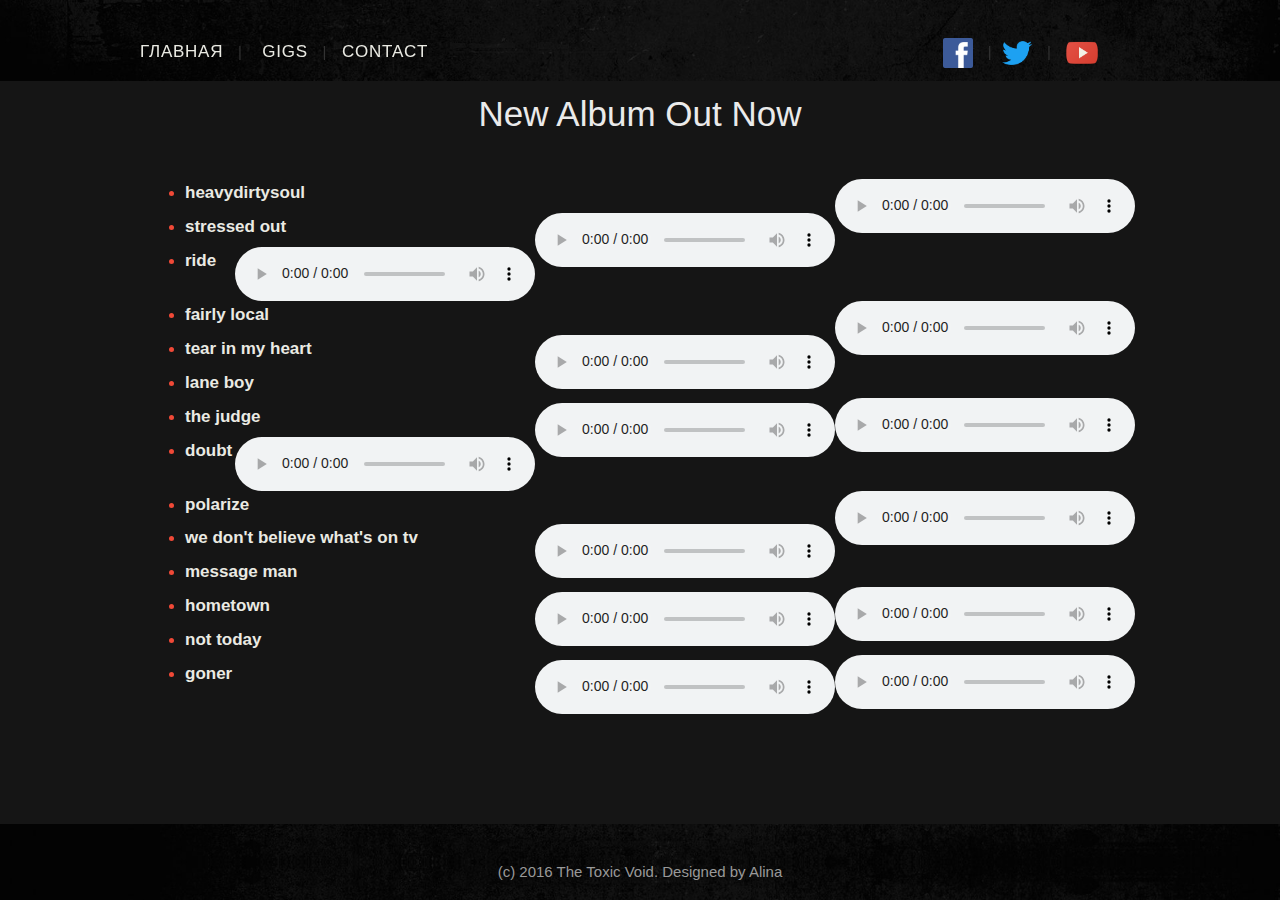
==== aud.html @ 5d6f35a4 "Add aud.html" ====
<!DOCTYPE html>
<html>
	<head>
		<title> The Toxic Void </title>
		<link rel="stylesheet" type="text/css" href="style.css">
	</head>
	<body>
		<div class="main full" >
    		<div class="content">
    			<div id="content" class="content">
					<div id="section-1" class="section bg-image">
						<div class="container max width">
							<div class="column sm x-2-3">
								<hr class="gap">
								<div class="text">
									<h6>
										<a href="file:///D:/twenty_one_pilots-site/ind.html">Главная</a>
										&nbsp;
										<span> |</span>
										&nbsp;&nbsp;
										<a href="file:///D:/twenty_one_pilots-site/aud.html"">Gigs</a>
										&nbsp;
										<span> | &nbsp;</span>
										<a href="contact">Contact</a>
										<a href="https://www.facebook.com/twentyonepilots/ target="_blank""><img src="img/FB.png" alt="Facebook" class="icon" style="margin-left: 510px;" width="30" height="40"></a>
										<span>&nbsp; |&nbsp;</span>
										<a href="https://twitter.com/twentyonepilots" target="_blank"><img src="img/TB.png" alt="Twitter" class="icon" width="30" height="40"></a>
										<span>&nbsp; |&nbsp;</span>
										<a href="https://www.youtube.com/user/twentyonepilots" target="_blank"><img src="img/YT.png" alt="YouTube" class="icon"  width="40" height="40"></a>
									</h6>
								</div>
							</div>
						</div>
					</div>
				</div>
			</div>
				<div id="section-4" class="section bg-image parallax">
					<div class="container max width">
						<div class="column sm x-1-1">
							<div class="text">
								<h3 style="text-align: center; font-size: 35px;">
									New Album Out Now
									<hr class="gap" style="margin:20px 0 0 0;">
								</h3>
								
									<ul style="margin-top: 15px; font-weight: 700; float: center;">
										<li>
											<a href="https://www.google.com/search?q=margin-bottom&oq=margin-&sourceid=chrome&ie=UTF-8#q=twenty+one+pilots+blurryface+album+music">heavydirtysoul</a>
											<audio controls>
												<source src="Twenty One Pilots - Heavydirtysoul.mp3" type="audio/mpeg">
											</audio>
										</li>
									<li><a href="https://www.google.com/search?q=margin-bottom&oq=margin-&sourceid=chrome&ie=UTF-8#q=twenty+one+pilots+blurryface+album+music">stressed out</a>
										<audio controls>
											<source src="Twenty One Pilots - stressed out.mp3" type="audio/mpeg">
										</audio>
									</li>
									<li><a href="https://www.google.com/search?q=margin-bottom&oq=margin-&sourceid=chrome&ie=UTF-8#q=twenty+one+pilots+blurryface+album+music">ride</a>
										<audio controls>
											<source src="Twenty One Pilots - ride.mp3" type="audio/mpeg">
										</audio>
									</li>
									<li><a href="https://www.google.com/search?q=margin-bottom&oq=margin-&sourceid=chrome&ie=UTF-8#q=twenty+one+pilots+blurryface+album+music">fairly local</a>     	<audio controls>
											<source src="Twenty One Pilots - fairly local.mp3" type="audio/mpeg">
										</audio>
									</li>
									<li><a href="https://www.google.com/search?q=margin-bottom&oq=margin-&sourceid=chrome&ie=UTF-8#q=twenty+one+pilots+blurryface+album+music">tear in my heart</a>
										<audio controls>
											<source src="Twenty One Pilots - tear in my heart.mp3" type="audio/mpeg">
										</audio>
									</li>
									<li><a href="https://www.google.com/search?q=margin-bottom&oq=margin-&sourceid=chrome&ie=UTF-8#q=twenty+one+pilots+blurryface+album+music">lane boy</a>
										<audio controls>
											<source src="Twenty One Pilots - lane boy.mp3" type="audio/mpeg">
										</audio>
									</li>
									<li><a href="https://www.google.com/search?q=margin-bottom&oq=margin-&sourceid=chrome&ie=UTF-8#q=twenty+one+pilots+blurryface+album+music">the judge</a>
										<audio controls>
											<source src="Twenty One Pilots - the judge.mp3" type="audio/mpeg">
										</audio>
									</li>
									<li><a href="https://www.google.com/search?q=margin-bottom&oq=margin-&sourceid=chrome&ie=UTF-8#q=twenty+one+pilots+blurryface+album+music">doubt</a>
										<audio controls>
											<source src="Twenty One Pilots - doubt.mp3" type="audio/mpeg">
										</audio>
									</li>
									<li><a href="https://www.google.com/search?q=margin-bottom&oq=margin-&sourceid=chrome&ie=UTF-8#q=twenty+one+pilots+blurryface+album+music">polarize</a>
										<audio controls>
											<source src="Twenty One Pilots - polarize.mp3" type="audio/mpeg">
										</audio>
									</li>
									<li><a href="https://www.google.com/search?q=margin-bottom&oq=margin-&sourceid=chrome&ie=UTF-8#q=twenty+one+pilots+blurryface+album+music">we don't believe what's on tv</a>
										<audio controls>
											<source src="Twenty One Pilots - we dont believe whats on tv.mp3" type="audio/mpeg">
										</audio>
									</li>
									<li><a href="https://www.google.com/search?q=margin-bottom&oq=margin-&sourceid=chrome&ie=UTF-8#q=twenty+one+pilots+blurryface+album+music">message man</a>
										<audio controls>
											<source src="Twenty One Pilots - message man.mp3" type="audio/mpeg">
										</audio>
									</li>
									<li><a href="https://www.google.com/search?q=margin-bottom&oq=margin-&sourceid=chrome&ie=UTF-8#q=twenty+one+pilots+blurryface+album+music">hometown</a>
										<audio controls>
											<source src="Twenty One Pilots - hometown.mp3" type="audio/mpeg">
										</audio>
									</li>
									<li><a href="https://www.google.com/search?q=margin-bottom&oq=margin-&sourceid=chrome&ie=UTF-8#q=twenty+one+pilots+blurryface+album+music">not today</a>
										<audio controls>
											<source src="Twenty One Pilots - not today.mp3" type="audio/mpeg">
										</audio>
									</li>
									<li><a href="https://www.google.com/search?q=margin-bottom&oq=margin-&sourceid=chrome&ie=UTF-8#q=twenty+one+pilots+blurryface+album+music">goner</a>
										<audio controls>
											<source src="Twenty One Pilots - goner.mp3" type="audio/mpeg">
										</audio>
									</li>
								</ul>
								
							</div>
							<div class="text">
								<p><a name="contact"></a></p>
							</div>
						</div>
					</div>
				</div>
				<div id="section-6" class="section bg-image">
					<div class="container marginless-columns">
						<div class="column sm x-1-1">
							<div class="text">
								<p style="text-align: center;">
									(c) 2016 The Toxic Void. Designed by Alina
								</p>
							</div>
						</div>
					</div>
				</div>
			</div>
		</div>
	</div>
</body>
</html>
---- style.css ----
html {
	display: block;
}

body {
    font-family: "Istok Web",sans-serif;
}


body {
	font-size: 15px;
    font-style: normal;
    font-weight: 400;
    color: #999999;
    /* background-color: #f3f3f3; */
    margin: 0;
    
    line-height: 1.7;
}

p {
	margin: 0 0 3;
	display: block;
}

hr {
	height: 0;
	margin: 1.313cm 0;
	border: 0;
	border-top: 1px solid #f2f2f2;
}

div {
    display: block;
}

img {
    max-width: 100%;
    height: auto;
    vertical-align: middle;
    text-align: center;
    border: 0;
    
}

span {
	color: #333333;
}

h5, h6 {
	text-align: left;
}

h5 {
	letter-spacing: 0em;
	font-size: 150%;
}

h1, h2, h3, h4, h5, h6 {
    color: #eaeaea;

}

h1, h2, h3, h4, h5, h6 {
    font-family: "Istok Web",sans-serif;
    font-style: normal;
    font-weight: 400;
}

h4, h5, h6 {
    margin-top: 10px;
    margin-bottom: 0.5em;
    line-height: 1.4;
}

h1, h2, h3, h4, h5, h6 {
    margin: 1.25em 0 0.2em;
}

li{
    margin: 5px;
    color: #F04937;
}

h6 {
    letter-spacing: 0.05em;
    font-size: 100%;
    text-transform: uppercase;
}

a:link{
	color:#EAEAE3;
	font-size: 17px; 
	
	text-decoration: none;
}

a:hover{
    font-size: 18px;
}

a:visited{
    color:#EAEAE3;
    font-size: 17px; 
    
    text-decoration: none;
}

a {
	text-decoration: none;
	display: inline-block;
}

.main {
    position: relative;
}


.main.full {
    float: none;
    display: block;
    width: auto;
}

.icon {
	display: inline-block;
    font-family: "FontAwesome";
    font-style: normal;
    font-weight: normal;
    text-decoration: inherit;
    text-rendering: auto;
    
    line-height: 1;
}

.gap {
	margin: 8px 0 0 0;
	border-color: transparent;
}

.container.max {
    max-width: 1000px;
}

.container.width {
    width: 1000%;
}

.section .container {
    position: relative;
}

.aligncenter {
    display: block;
    margin: 30px 30px;
    text-align: center;
}

.alignnone {
	display: block;

    float: none;
    margin: 0 0 1.313em 0;
    text-align: center;
}

.text {
	box-sizing: border-box;
}

.container {
	margin: 0px auto;
	padding: 0px;
}

.column {
	padding: 0px;
	float: left;
	margin-right: 4%;	
	position: relative;
    box-sizing: border-box;
}

.x-1-2{
	margin-top: 50px;
}

.column.x-1-3 {
    width: 30.66666%;
}

.column.x-2-3 {
	padding: 0px;
	width: 65.33332%;
}

.column.x-1-2 {
	padding: 15px;
	background-color: rgba(255, 255, 255, 0.06);
	width: 48%
	margin-top: 50px;
}

.column.x-1-1 {
    width: 100%;
}

.column.sm {
    float: none;
    width: 100%;
    margin-right: 0;
}

audio{
    float: right;
}

.section.bg-image, .section.bg-pattern {
    background-position: 50% 50%;
}

.probel{
        background-image: url(img/bg.jpg);
        background-position: center;
        background-size: contain;
        
}

#section-1 {
    background-image: url(img/bg.jpg);
    background-color: transparent; /*Прозрачность*/
	position: fixed;
    margin: 0px;
    width: 100%;
    padding: 5px 0px 5px;
    
    background-position: 50% 0px;
    
    
    z-index: 101;

}

#section-2 {
    margin: 0px;
    padding: 75px 0px;
    background-image: url(img/top.jpg);
    background-color: transparent;
    background-position: 50% 0px;
    background-attachment: fixed;
}

#section-3 {
	margin: 0px;
	padding: 75px 0px;
	background-image: url(img/bg.jpg);
	background-color: transparent;
}
#section-4 {
	margin: 0px;
    padding: 40px 0px 80px;
    background-image: url(img/top.jpg);
    background-color: rgb(21, 21, 21);
    background-position: 50% 53px;
}

#section-5 {

    margin: 0px;
    padding: 30px 0px;
    background-image: url(img/bg.jpg);
    background-color: transparent;
}

#section-6 {
	margin: 0px;
    padding: 20px 0px 0px;
    background-image: url(img/bg.jpg);
    background-color: transparent;

}

.section .container.marginless-columns {
    display: table;
    table-layout: fixed;
    width: 100%;
}

.column.x-1-3 h5 {
	text-align: right;
}

.img {
    margin-bottom: 1.313em;
}

.section.bg-pattern {
	background-repeat: repeat;
}

.section.bg-image.parallax, .section.bg-pattern.parallax {
    background-attachment: fixed;
}

.section.bg-image, .section.bg-pattern {
	background-position: 50% 50%;
}

.section{
	margin: 0 0 1.313cm;
	padding: 45px 0;
}

.section.bg-image {
    background-size: cover;
    background-repeat: no-repeat;

   
}
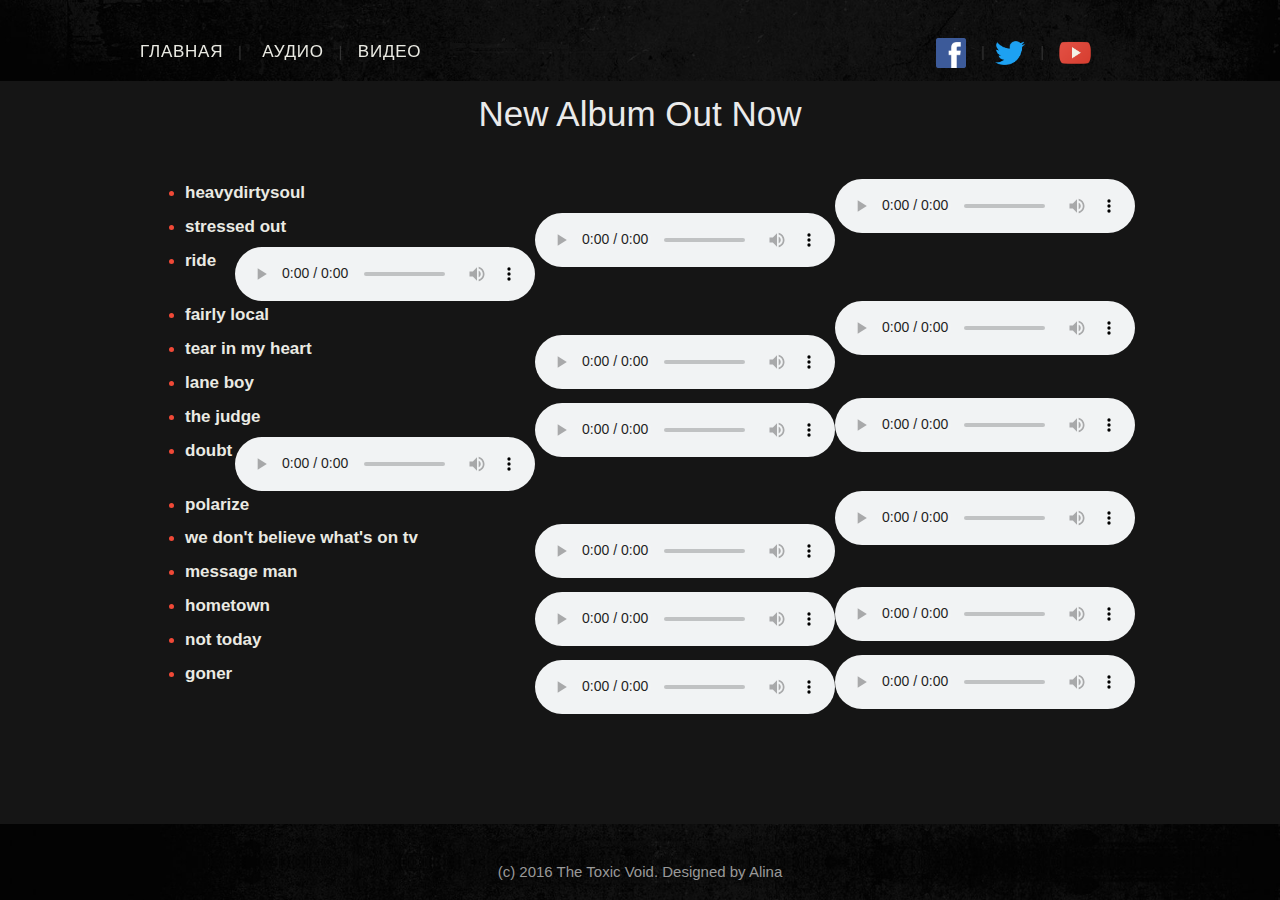
==== commit 1c6d8681: "Add vid.html" ====
--- a/aud.html
+++ b/aud.html
@@ -1,7 +1,7 @@
 <!DOCTYPE html>
 <html>
 	<head>
-		<title> The Toxic Void </title>
+		<title> Twenty one pilots </title>
 		<link rel="stylesheet" type="text/css" href="style.css">
 	</head>
 	<body>
@@ -14,14 +14,14 @@
 								<hr class="gap">
 								<div class="text">
 									<h6>
-										<a href="file:///D:/twenty_one_pilots-site/ind.html">Главная</a>
+										<a href="ind.html">Главная</a>
 										&nbsp;
 										<span> |</span>
 										&nbsp;&nbsp;
-										<a href="file:///D:/twenty_one_pilots-site/aud.html"">Gigs</a>
+										<a href="aud.html"">Аудио</a>
 										&nbsp;
 										<span> | &nbsp;</span>
-										<a href="contact">Contact</a>
+										<a href="vid.html">Видео</a>
 										<a href="https://www.facebook.com/twentyonepilots/ target="_blank""><img src="img/FB.png" alt="Facebook" class="icon" style="margin-left: 510px;" width="30" height="40"></a>
 										<span>&nbsp; |&nbsp;</span>
 										<a href="https://twitter.com/twentyonepilots" target="_blank"><img src="img/TB.png" alt="Twitter" class="icon" width="30" height="40"></a>
@@ -47,71 +47,71 @@
 										<li>
 											<a href="https://www.google.com/search?q=margin-bottom&oq=margin-&sourceid=chrome&ie=UTF-8#q=twenty+one+pilots+blurryface+album+music">heavydirtysoul</a>
 											<audio controls>
-												<source src="Twenty One Pilots - Heavydirtysoul.mp3" type="audio/mpeg">
+												<source src="mus/Twenty One Pilots - Heavydirtysoul.mp3" type="audio/mpeg">
 											</audio>
 										</li>
 									<li><a href="https://www.google.com/search?q=margin-bottom&oq=margin-&sourceid=chrome&ie=UTF-8#q=twenty+one+pilots+blurryface+album+music">stressed out</a>
 										<audio controls>
-											<source src="Twenty One Pilots - stressed out.mp3" type="audio/mpeg">
+											<source src="mus/Twenty One Pilots - stressed out.mp3" type="audio/mpeg">
 										</audio>
 									</li>
 									<li><a href="https://www.google.com/search?q=margin-bottom&oq=margin-&sourceid=chrome&ie=UTF-8#q=twenty+one+pilots+blurryface+album+music">ride</a>
 										<audio controls>
-											<source src="Twenty One Pilots - ride.mp3" type="audio/mpeg">
+											<source src="mus/Twenty One Pilots - ride.mp3" type="audio/mpeg">
 										</audio>
 									</li>
 									<li><a href="https://www.google.com/search?q=margin-bottom&oq=margin-&sourceid=chrome&ie=UTF-8#q=twenty+one+pilots+blurryface+album+music">fairly local</a>     	<audio controls>
-											<source src="Twenty One Pilots - fairly local.mp3" type="audio/mpeg">
+											<source src="mus/Twenty One Pilots - fairly local.mp3" type="audio/mpeg">
 										</audio>
 									</li>
 									<li><a href="https://www.google.com/search?q=margin-bottom&oq=margin-&sourceid=chrome&ie=UTF-8#q=twenty+one+pilots+blurryface+album+music">tear in my heart</a>
 										<audio controls>
-											<source src="Twenty One Pilots - tear in my heart.mp3" type="audio/mpeg">
+											<source src="mus/Twenty One Pilots - tear in my heart.mp3" type="audio/mpeg">
 										</audio>
 									</li>
 									<li><a href="https://www.google.com/search?q=margin-bottom&oq=margin-&sourceid=chrome&ie=UTF-8#q=twenty+one+pilots+blurryface+album+music">lane boy</a>
 										<audio controls>
-											<source src="Twenty One Pilots - lane boy.mp3" type="audio/mpeg">
+											<source src="mus/Twenty One Pilots - lane boy.mp3" type="audio/mpeg">
 										</audio>
 									</li>
 									<li><a href="https://www.google.com/search?q=margin-bottom&oq=margin-&sourceid=chrome&ie=UTF-8#q=twenty+one+pilots+blurryface+album+music">the judge</a>
 										<audio controls>
-											<source src="Twenty One Pilots - the judge.mp3" type="audio/mpeg">
+											<source src="mus/Twenty One Pilots - the judge.mp3" type="audio/mpeg">
 										</audio>
 									</li>
 									<li><a href="https://www.google.com/search?q=margin-bottom&oq=margin-&sourceid=chrome&ie=UTF-8#q=twenty+one+pilots+blurryface+album+music">doubt</a>
 										<audio controls>
-											<source src="Twenty One Pilots - doubt.mp3" type="audio/mpeg">
+											<source src="mus/Twenty One Pilots - doubt.mp3" type="audio/mpeg">
 										</audio>
 									</li>
 									<li><a href="https://www.google.com/search?q=margin-bottom&oq=margin-&sourceid=chrome&ie=UTF-8#q=twenty+one+pilots+blurryface+album+music">polarize</a>
 										<audio controls>
-											<source src="Twenty One Pilots - polarize.mp3" type="audio/mpeg">
+											<source src="mus/Twenty One Pilots - polarize.mp3" type="audio/mpeg">
 										</audio>
 									</li>
 									<li><a href="https://www.google.com/search?q=margin-bottom&oq=margin-&sourceid=chrome&ie=UTF-8#q=twenty+one+pilots+blurryface+album+music">we don't believe what's on tv</a>
 										<audio controls>
-											<source src="Twenty One Pilots - we dont believe whats on tv.mp3" type="audio/mpeg">
+											<source src="mus/Twenty One Pilots - we dont believe whats on tv.mp3" type="audio/mpeg">
 										</audio>
 									</li>
 									<li><a href="https://www.google.com/search?q=margin-bottom&oq=margin-&sourceid=chrome&ie=UTF-8#q=twenty+one+pilots+blurryface+album+music">message man</a>
 										<audio controls>
-											<source src="Twenty One Pilots - message man.mp3" type="audio/mpeg">
+											<source src="mus/Twenty One Pilots - message man.mp3" type="audio/mpeg">
 										</audio>
 									</li>
 									<li><a href="https://www.google.com/search?q=margin-bottom&oq=margin-&sourceid=chrome&ie=UTF-8#q=twenty+one+pilots+blurryface+album+music">hometown</a>
 										<audio controls>
-											<source src="Twenty One Pilots - hometown.mp3" type="audio/mpeg">
+											<source src="mus/Twenty One Pilots - hometown.mp3" type="audio/mpeg">
 										</audio>
 									</li>
 									<li><a href="https://www.google.com/search?q=margin-bottom&oq=margin-&sourceid=chrome&ie=UTF-8#q=twenty+one+pilots+blurryface+album+music">not today</a>
 										<audio controls>
-											<source src="Twenty One Pilots - not today.mp3" type="audio/mpeg">
+											<source src="mus/Twenty One Pilots - not today.mp3" type="audio/mpeg">
 										</audio>
 									</li>
 									<li><a href="https://www.google.com/search?q=margin-bottom&oq=margin-&sourceid=chrome&ie=UTF-8#q=twenty+one+pilots+blurryface+album+music">goner</a>
 										<audio controls>
-											<source src="Twenty One Pilots - goner.mp3" type="audio/mpeg">
+											<source src="mus/Twenty One Pilots - goner.mp3" type="audio/mpeg">
 										</audio>
 									</li>
 								</ul>
--- a/style.css
+++ b/style.css
@@ -5,7 +5,6 @@
 body {
     font-family: "Istok Web",sans-serif;
 }
-
 
 body {
 	font-size: 15px;
@@ -13,8 +12,7 @@
     font-weight: 400;
     color: #999999;
     /* background-color: #f3f3f3; */
-    margin: 0;
-    
+    margin: 0;  
     line-height: 1.7;
 }
 
@@ -39,8 +37,7 @@
     height: auto;
     vertical-align: middle;
     text-align: center;
-    border: 0;
-    
+    border: 0;   
 }
 
 span {
@@ -58,7 +55,6 @@
 
 h1, h2, h3, h4, h5, h6 {
     color: #eaeaea;
-
 }
 
 h1, h2, h3, h4, h5, h6 {
@@ -90,8 +86,7 @@
 
 a:link{
 	color:#EAEAE3;
-	font-size: 17px; 
-	
+	font-size: 17px;	
 	text-decoration: none;
 }
 
@@ -101,8 +96,7 @@
 
 a:visited{
     color:#EAEAE3;
-    font-size: 17px; 
-    
+    font-size: 17px;   
     text-decoration: none;
 }
 
@@ -114,7 +108,6 @@
 .main {
     position: relative;
 }
-
 
 .main.full {
     float: none;
@@ -128,8 +121,7 @@
     font-style: normal;
     font-weight: normal;
     text-decoration: inherit;
-    text-rendering: auto;
-    
+    text-rendering: auto;  
     line-height: 1;
 }
 
@@ -158,7 +150,6 @@
 
 .alignnone {
 	display: block;
-
     float: none;
     margin: 0 0 1.313em 0;
     text-align: center;
@@ -222,8 +213,7 @@
 .probel{
         background-image: url(img/bg.jpg);
         background-position: center;
-        background-size: contain;
-        
+        background-size: contain;     
 }
 
 #section-1 {
@@ -232,13 +222,16 @@
 	position: fixed;
     margin: 0px;
     width: 100%;
-    padding: 5px 0px 5px;
-    
-    background-position: 50% 0px;
-    
-    
+    padding: 5px 0px 5px; 
+    background-position: 50% 0px; 
     z-index: 101;
-
+}
+
+#section-3 {
+	margin: 0px;
+	padding: 75px 0px;
+	background-image: url(img/bg.jpg);
+	background-color: transparent;
 }
 
 #section-2 {
@@ -246,26 +239,19 @@
     padding: 75px 0px;
     background-image: url(img/top.jpg);
     background-color: transparent;
-    background-position: 50% 0px;
+    background-position: 100% 0px;
     background-attachment: fixed;
 }
 
-#section-3 {
-	margin: 0px;
-	padding: 75px 0px;
-	background-image: url(img/bg.jpg);
-	background-color: transparent;
-}
 #section-4 {
 	margin: 0px;
     padding: 40px 0px 80px;
     background-image: url(img/top.jpg);
     background-color: rgb(21, 21, 21);
-    background-position: 50% 53px;
+    background-position: 100% 53px;
 }
 
 #section-5 {
-
     margin: 0px;
     padding: 30px 0px;
     background-image: url(img/bg.jpg);
@@ -277,7 +263,6 @@
     padding: 20px 0px 0px;
     background-image: url(img/bg.jpg);
     background-color: transparent;
-
 }
 
 .section .container.marginless-columns {
@@ -313,7 +298,5 @@
 
 .section.bg-image {
     background-size: cover;
-    background-repeat: no-repeat;
-
-   
+    background-repeat: no-repeat; 
 }